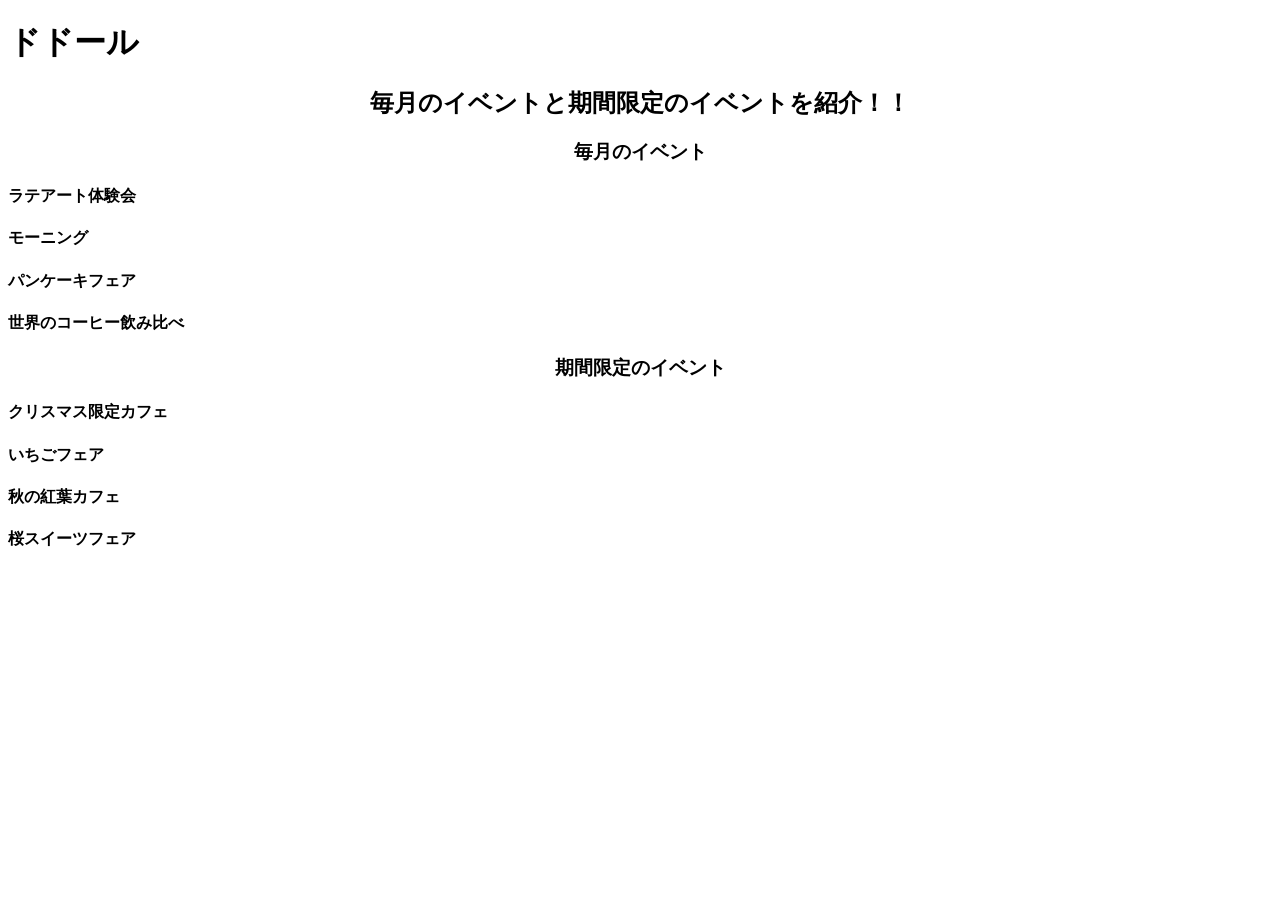
==== event.html @ 07b954f3 "ページを作成して少し書いた" ====
<!DOCTYPE html>
<html lang="ja">
<head>
    <meta charset="UTF-8">
    <meta name="viewport" content="width=device-width, initial-scale=1.0">
    <link rel="stylesheet" href="event.css">
    <title>event</title>
</head>
<body>
    <header>
        <h1>ドドール</h1>
    </header>
    
    <main>
        <center>
        <h2>毎月のイベントと期間限定のイベントを紹介！！</h2>
        </center>

        <center>
        <h3>毎月のイベント</h3>
        </center>

        <h4>ラテアート体験会</h4>
        <h4>モーニング</h4>
        <h4>パンケーキフェア</h4>
        <h4>世界のコーヒー飲み比べ</h4>
        
        <center>
        <h3>期間限定のイベント</h3>
        </center>
        <h4>クリスマス限定カフェ</h4>
        <h4>いちごフェア</h4>
        <h4>秋の紅葉カフェ</h4>
        <h4>桜スイーツフェア</h4>
    </main>
    
</body>
</html>
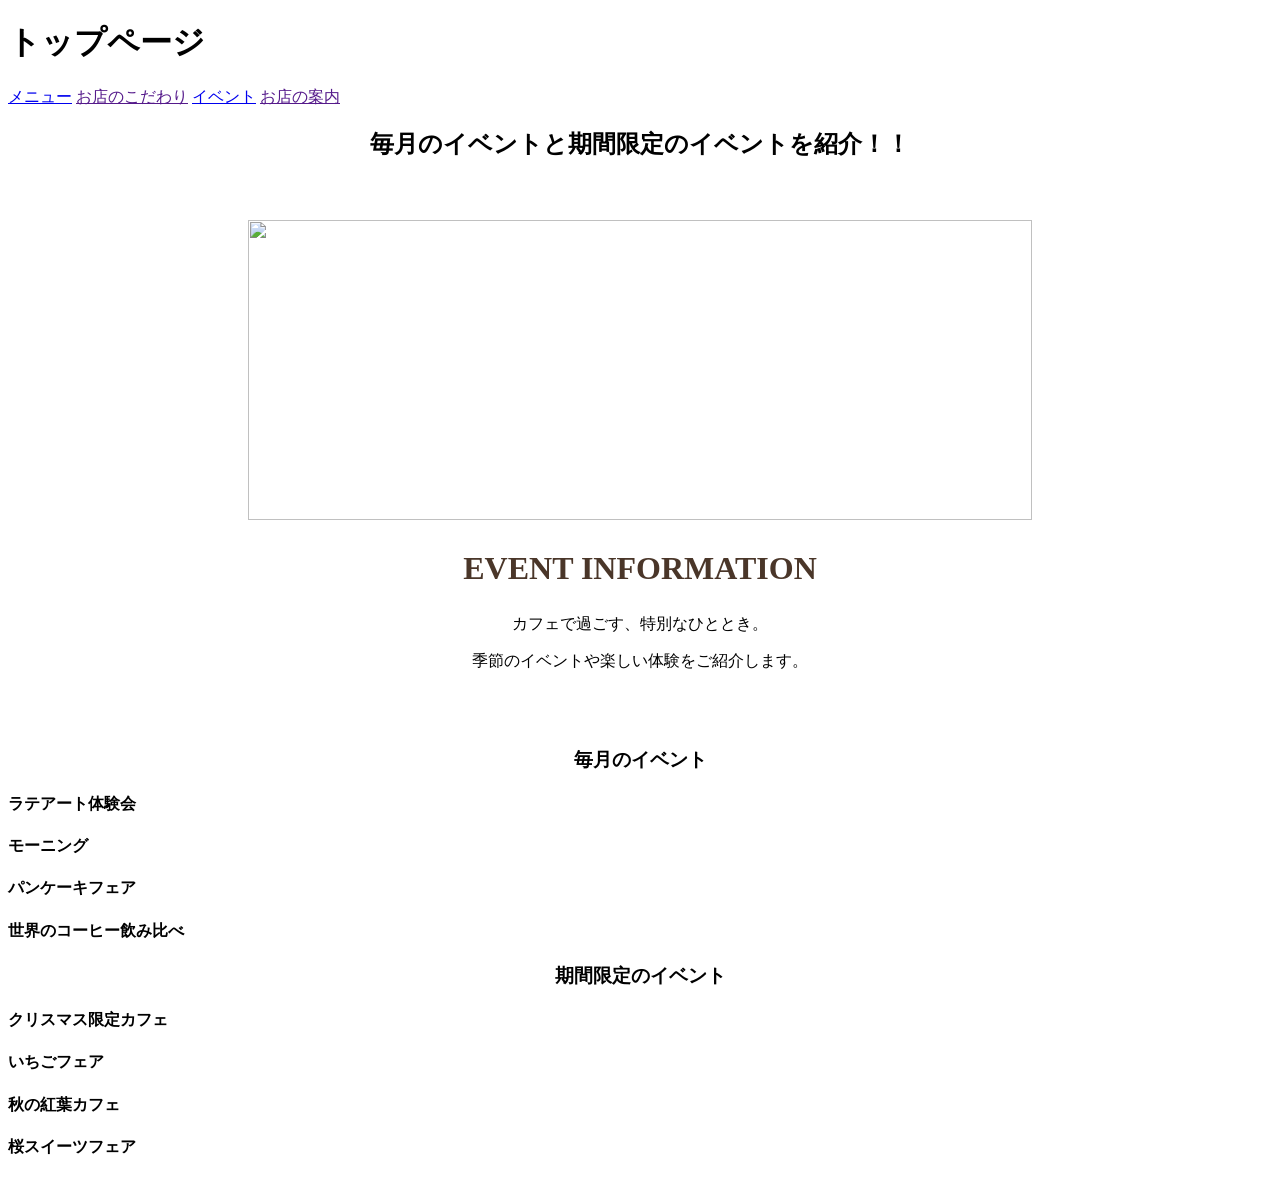
==== commit d2aea6c2: "main画像の追加と調整" ====
--- a/event.html
+++ b/event.html
@@ -7,14 +7,25 @@
     <title>event</title>
 </head>
 <body>
-    <header>
-        <h1>ドドール</h1>
-    </header>
+        <h1>トップページ</h1>
+    <div>
+        <a href="menu.html">メニュー</a>
+        <a href="">お店のこだわり</a>
+        <a href="event.html">イベント</a>
+        <a href="">お店の案内</a>
+    </div>
     
     <main>
         <center>
         <h2>毎月のイベントと期間限定のイベントを紹介！！</h2>
         </center>
+
+        <section class="main">
+            <img src="https://cdn.pakutaso.com/shared/img/thumb/025AI85s__TP_V.jpg" alt="">
+            <h2>EVENT INFORMATION</h2>
+            <p>カフェで過ごす、特別なひととき。</p>
+            <p>季節のイベントや楽しい体験をご紹介します。</p>
+        </section>
 
         <center>
         <h3>毎月のイベント</h3>
--- a/event.css
+++ b/event.css
@@ -0,0 +1,17 @@
+.main {
+    text-align: center;
+    padding: 40px 20px;
+}
+
+.main img {
+    width: 80%;
+    height: 300px;
+    object-fit: cover;
+    border-radius: 10px;
+}
+
+.main h2 {
+    font-size: 32px;
+    color: #4A3629;
+}
+
